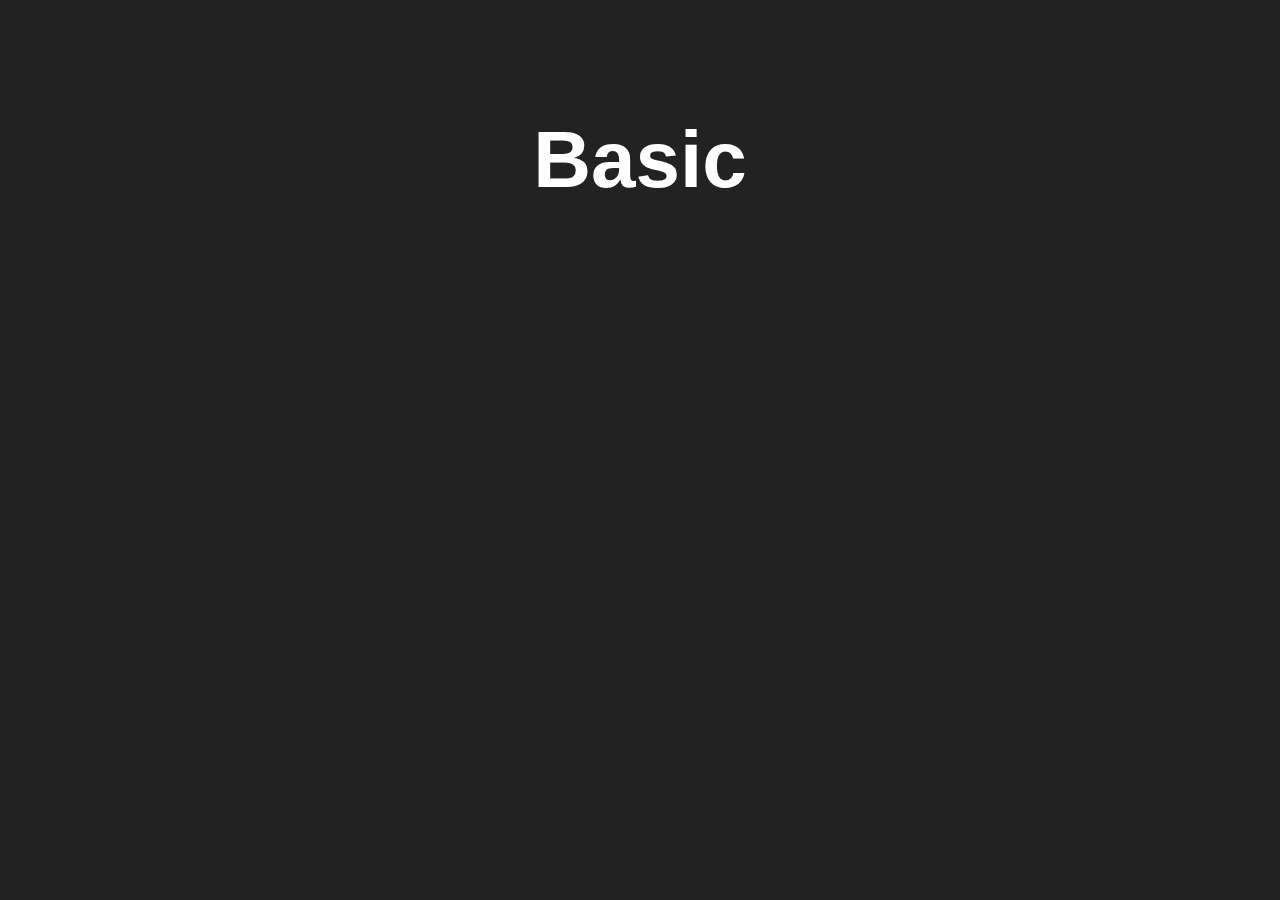
==== GsonSapSampleConsumer/.build/Result Resource Layer/index.html @ 1eb337f3 "Working on getting connected" ====
<!DOCTYPE html>
<html>
<head>
    <meta charset="utf-8"/>
    <meta name="viewport" content="width=device-width, initial-scale=1.0, maximum-scale=1.0">
    <meta name="description" content="A single-page template generated by Tizen Wearable Web IDE"/>

    <title>Tizen Wearable Web IDE - Tizen Wearable - jQuery</title>

    <script type="text/javascript" src="libs/jquery-1.9.1.js"></script>
    <link rel="stylesheet" href="css/style.css" />
</head>
<body>
  <div class=contents>
  	<div style='margin:auto;'>
  		<span class=content_text id=textbox>Basic</span>
  	</div>
  </div>
  <script type="text/javascript" src="libs/jsonsap.js"></script>
  <script type="text/javascript" src="js/main.js"></script>
</body>
</html>
---- GsonSapSampleConsumer/.build/Result Resource Layer/css/style.css ----
* {
    font-family: Verdana, Lucida Sans, Arial, Helvetica, sans-serif;
}

body {
    margin: 0px auto;
    background-color:#222;
}

.contents {
	display: flex;
	display: -webkit-flex;
	box-sizing: border-box;
	-webkit-box-sizing: border-box;
	height:320px;
}


.content_text {
	font-weight:bold;
	font-size:5em;
	color:#fff;
}
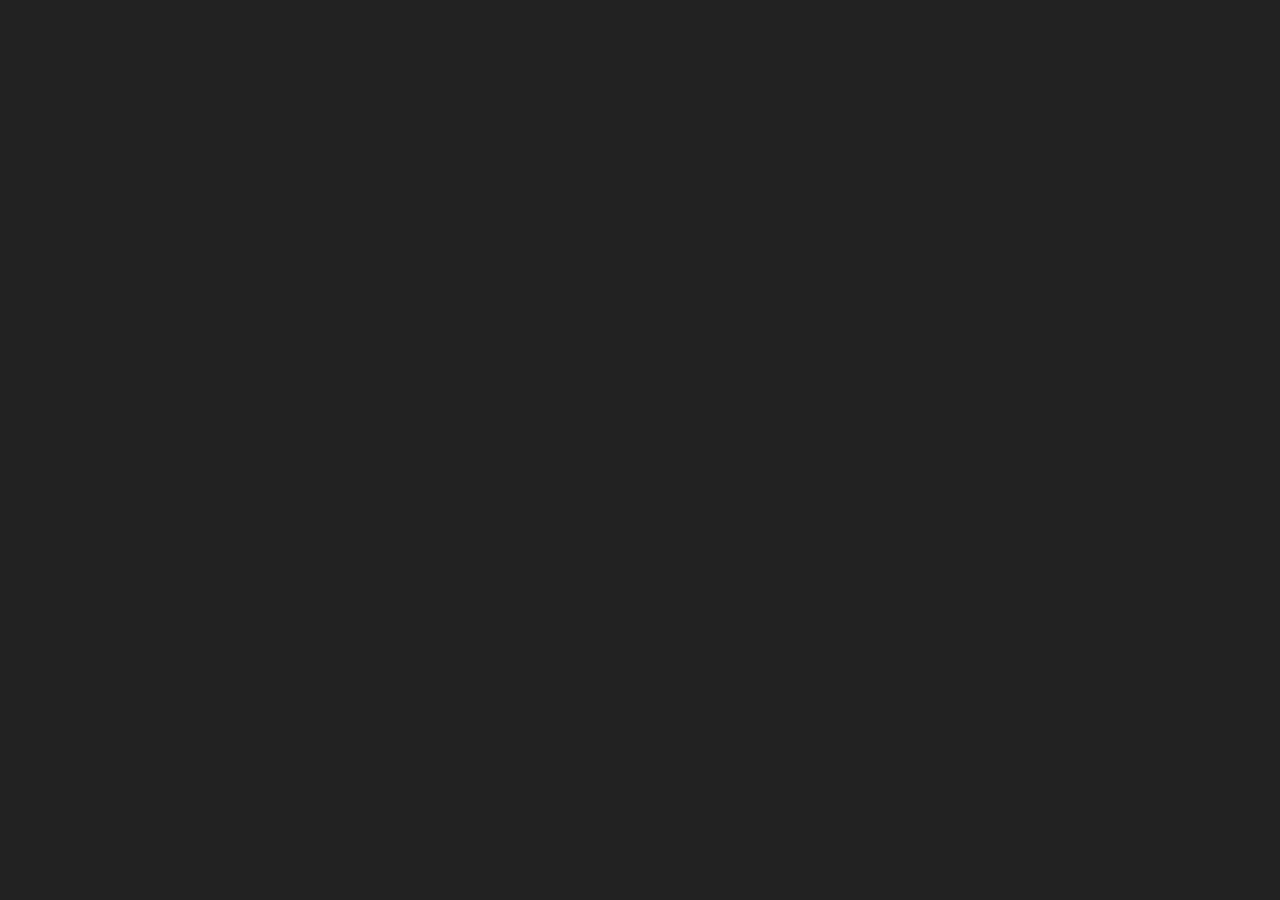
==== commit 87a6f5ce: "Updated consumer and started adding submodules" ====
--- a/GsonSapSampleConsumer/.build/Result Resource Layer/index.html
+++ b/GsonSapSampleConsumer/.build/Result Resource Layer/index.html
@@ -13,7 +13,7 @@
 <body>
   <div class=contents>
   	<div style='margin:auto;'>
-  		<span class=content_text id=textbox>Basic</span>
+  		<span class=content_text id=textbox></span>
   	</div>
   </div>
   <script type="text/javascript" src="libs/jsonsap.js"></script>
--- a/GsonSapSampleConsumer/.build/Result Resource Layer/css/style.css
+++ b/GsonSapSampleConsumer/.build/Result Resource Layer/css/style.css
@@ -17,7 +17,6 @@
 
 
 .content_text {
-	font-weight:bold;
-	font-size:5em;
+	font-size:3em;
 	color:#fff;
 }